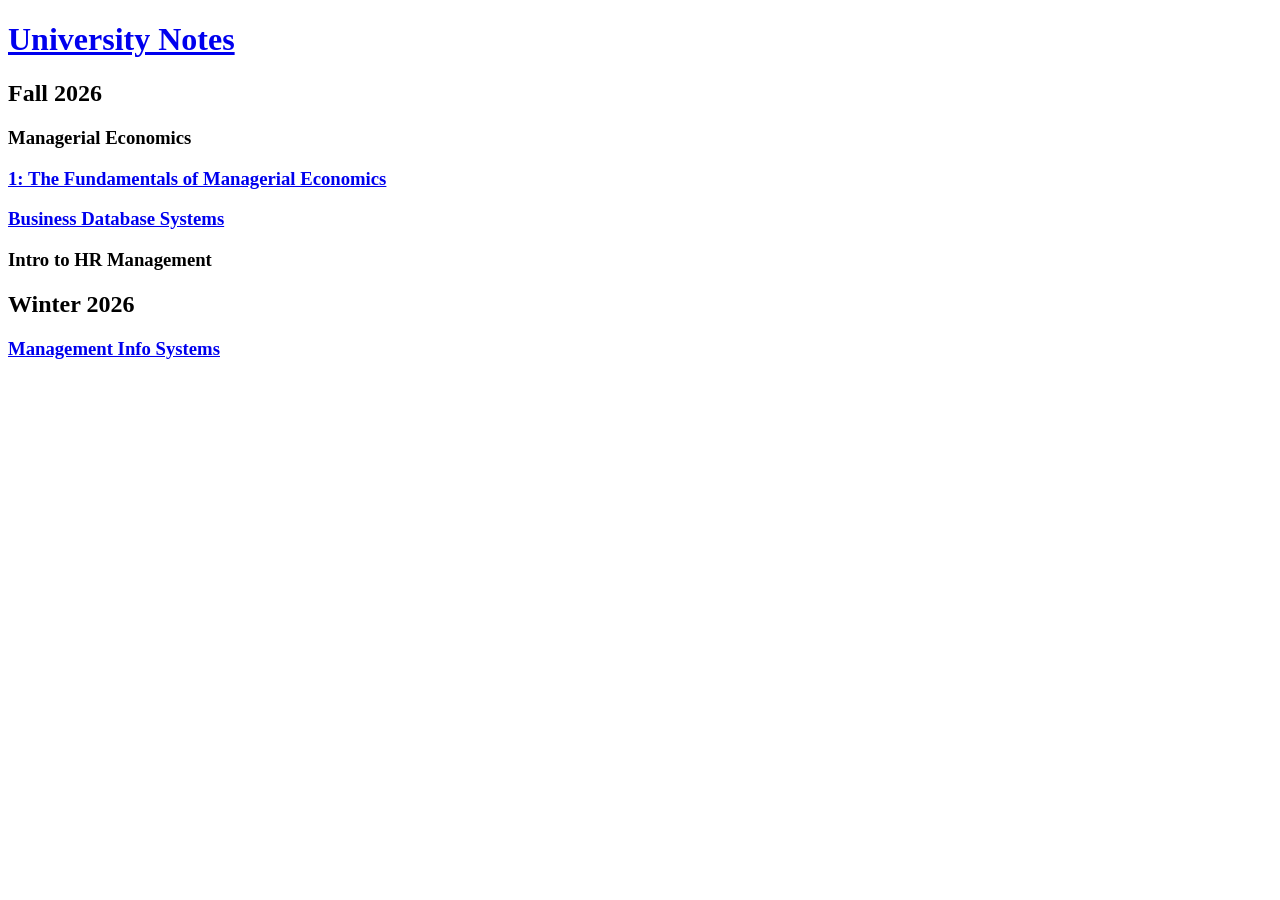
==== index.html @ d74d99e8 "Rename to index.html" ====
<!DOCTYPE html>
<html>
<head>
    <title>Oakland University Notes</title>
    <link rel="stylesheet" href="css/main.css">
    <link rel="icon" href="assets/logo.png" type="image/gif">
</head>
<body>
    <div class="wrapper">
        <header>
            <a href="notes.html" class="home">
                <h1>University Notes</h1>    
            </a>
        </header>
        <aside>
            <h2 class="year">Fall 2026</h2>
            <nav class="course">
                <h3>Managerial Economics</h3>   
                <a href="ECN3030/chapters/1.html">
                    <h3>1: The Fundamentals of Managerial Economics</h3>
                </a>  
            </nav>
            <nav class="course">
                <a href="MIS3140/business-database-systems.html">
                    <h3>Business Database Systems</h3>
                </a>
            </nav>
            <nav class="course">
                <h3>Intro to HR Management</h3>
            </nav>
            <h2 class="year">Winter 2026</h2>
            <nav class="course">
                <a href="MIS3000/mis3000.html">
                    <h3>Management Info Systems</h3>
                </a>
            </nav>
        </aside>
        <main>
            <section id="content"></section>
        </main>
    </div>
</body>
</html>
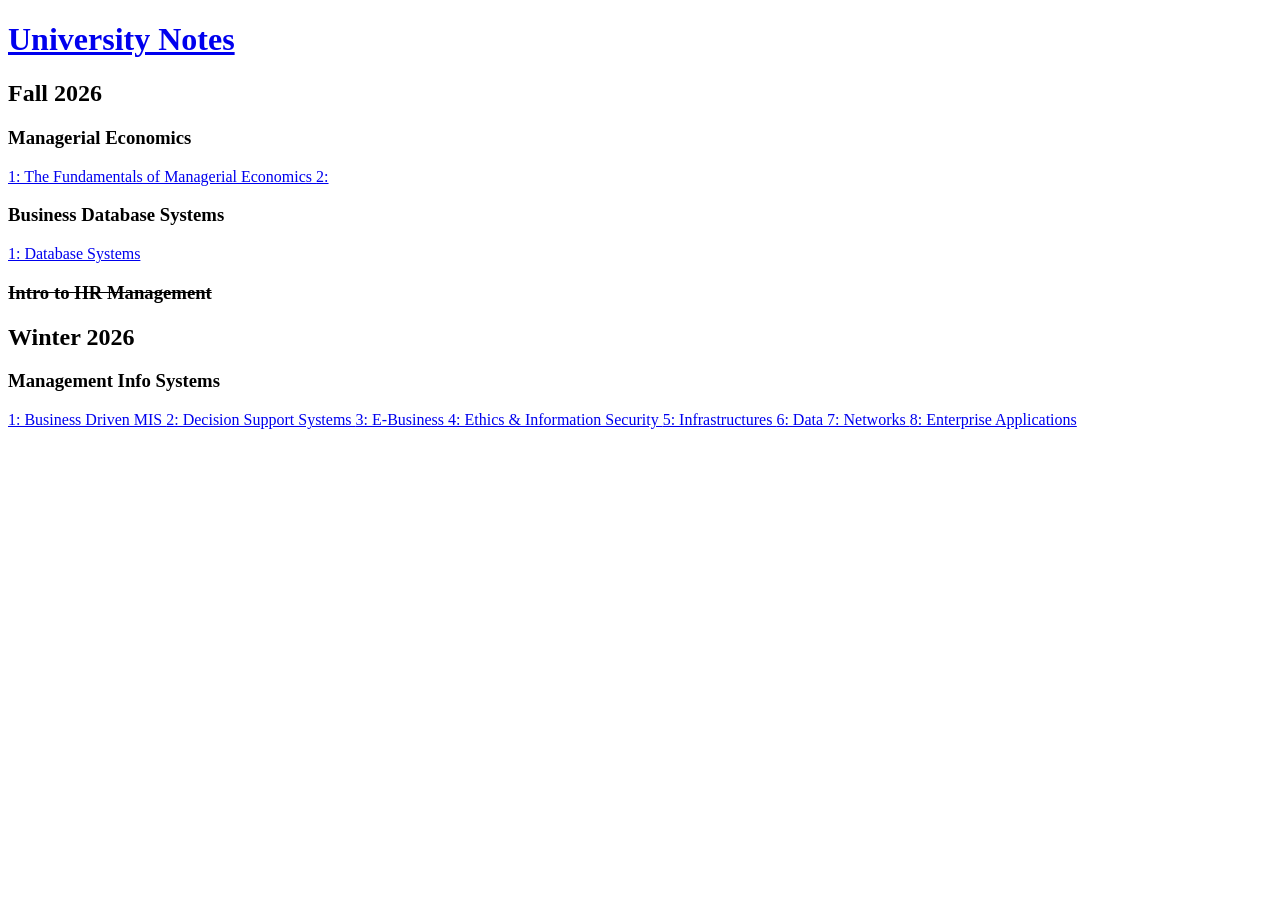
==== commit 4071388b: "altered index" ====
--- a/index.html
+++ b/index.html
@@ -17,21 +17,47 @@
             <nav class="course">
                 <h3>Managerial Economics</h3>   
                 <a href="ECN3030/chapters/1.html">
-                    <h3>1: The Fundamentals of Managerial Economics</h3>
-                </a>  
-            </nav>
-            <nav class="course">
-                <a href="MIS3140/business-database-systems.html">
-                    <h3>Business Database Systems</h3>
+                    1: The Fundamentals of Managerial Economics
+                </a>
+                <a href="ECN3030/chapters/2.html">
+                    2: 
                 </a>
             </nav>
             <nav class="course">
-                <h3>Intro to HR Management</h3>
+                <h3>Business Database Systems</h3>
+                <a href="MIS3140/chapters/1.html">
+                    1: Database Systems
+                </a>
+            </nav>
+            <nav class="course">
+                <h3><strike>Intro to HR Management</strike></h3>
             </nav>
             <h2 class="year">Winter 2026</h2>
             <nav class="course">
-                <a href="MIS3000/mis3000.html">
-                    <h3>Management Info Systems</h3>
+                <h3>Management Info Systems</h3>
+                <a href="MIS3000/chapters/1.html">
+                    1: Business Driven MIS
+                </a>
+                <a href="MIS3000/chapters/2.html">
+                    2: Decision Support Systems
+                </a>
+                <a href="MIS3000/chapters/3.html">
+                    3: E-Business
+                </a>
+                <a href="MIS3000/chapters/4.html">
+                    4: Ethics & Information Security
+                </a>
+                <a href="MIS3000/chapters/5.html">
+                    5: Infrastructures
+                </a>
+                <a href="MIS3000/chapters/6.html">
+                    6: Data
+                </a>
+                <a href="MIS3000/chapters/7.html">
+                    7: Networks
+                </a>
+                <a href="MIS3000/chapters/8.html">
+                    8: Enterprise Applications
                 </a>
             </nav>
         </aside>
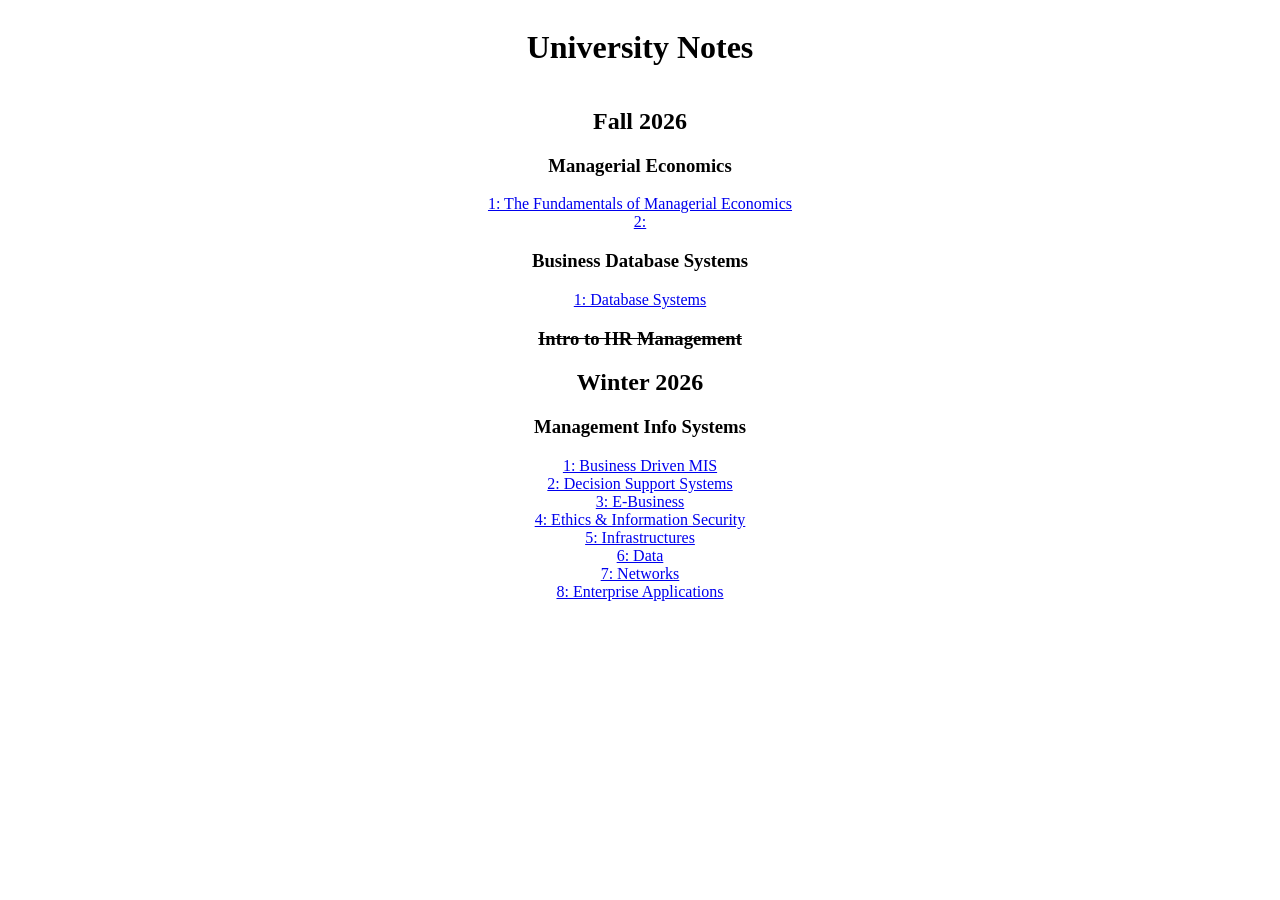
==== commit bb9b761f: "added css" ====
--- a/index.html
+++ b/index.html
@@ -2,32 +2,34 @@
 <html>
 <head>
     <title>Oakland University Notes</title>
-    <link rel="stylesheet" href="css/main.css">
+    <link rel="stylesheet" href="css/style.css">
     <link rel="icon" href="assets/logo.png" type="image/gif">
 </head>
 <body>
-    <div class="wrapper">
+    <div class="wrapper index">
         <header>
-            <a href="notes.html" class="home">
-                <h1>University Notes</h1>    
-            </a>
+            <h1>University Notes</h1>    
         </header>
         <aside>
             <h2 class="year">Fall 2026</h2>
             <nav class="course">
-                <h3>Managerial Economics</h3>   
-                <a href="ECN3030/chapters/1.html">
-                    1: The Fundamentals of Managerial Economics
-                </a>
-                <a href="ECN3030/chapters/2.html">
-                    2: 
-                </a>
+                <h3>Managerial Economics</h3> 
+                <div class="chapters">
+                    <a href="ECN3030/chapters/1.html">
+                        1: The Fundamentals of Managerial Economics
+                    </a>
+                    <a href="ECN3030/chapters/2.html">
+                        2: 
+                    </a>    
+                </div>  
             </nav>
             <nav class="course">
                 <h3>Business Database Systems</h3>
-                <a href="MIS3140/chapters/1.html">
-                    1: Database Systems
-                </a>
+                <div class="chapters">
+                    <a href="MIS3140/chapters/1.html">
+                        1: Database Systems
+                    </a>    
+                </div>
             </nav>
             <nav class="course">
                 <h3><strike>Intro to HR Management</strike></h3>
@@ -35,30 +37,32 @@
             <h2 class="year">Winter 2026</h2>
             <nav class="course">
                 <h3>Management Info Systems</h3>
-                <a href="MIS3000/chapters/1.html">
-                    1: Business Driven MIS
-                </a>
-                <a href="MIS3000/chapters/2.html">
-                    2: Decision Support Systems
-                </a>
-                <a href="MIS3000/chapters/3.html">
-                    3: E-Business
-                </a>
-                <a href="MIS3000/chapters/4.html">
-                    4: Ethics & Information Security
-                </a>
-                <a href="MIS3000/chapters/5.html">
-                    5: Infrastructures
-                </a>
-                <a href="MIS3000/chapters/6.html">
-                    6: Data
-                </a>
-                <a href="MIS3000/chapters/7.html">
-                    7: Networks
-                </a>
-                <a href="MIS3000/chapters/8.html">
-                    8: Enterprise Applications
-                </a>
+                <div class="chapters">
+                    <a href="MIS3000/chapters/1.html">
+                        1: Business Driven MIS
+                    </a>
+                    <a href="MIS3000/chapters/2.html">
+                        2: Decision Support Systems
+                    </a>
+                    <a href="MIS3000/chapters/3.html">
+                        3: E-Business
+                    </a>
+                    <a href="MIS3000/chapters/4.html">
+                        4: Ethics & Information Security
+                    </a>
+                    <a href="MIS3000/chapters/5.html">
+                        5: Infrastructures
+                    </a>
+                    <a href="MIS3000/chapters/6.html">
+                        6: Data
+                    </a>
+                    <a href="MIS3000/chapters/7.html">
+                        7: Networks
+                    </a>
+                    <a href="MIS3000/chapters/8.html">
+                        8: Enterprise Applications
+                    </a>    
+                </div>
             </nav>
         </aside>
         <main>
--- a/css/style.css
+++ b/css/style.css
@@ -0,0 +1,16 @@
+.wrapper.index {
+    display: flex;
+    flex-direction: column;
+    justify-content: center;
+    align-items: center;
+    text-align: center;
+}
+
+.chapters {
+    display: flex;
+    flex-direction: column;
+}
+
+img {
+    width: 600px;
+}
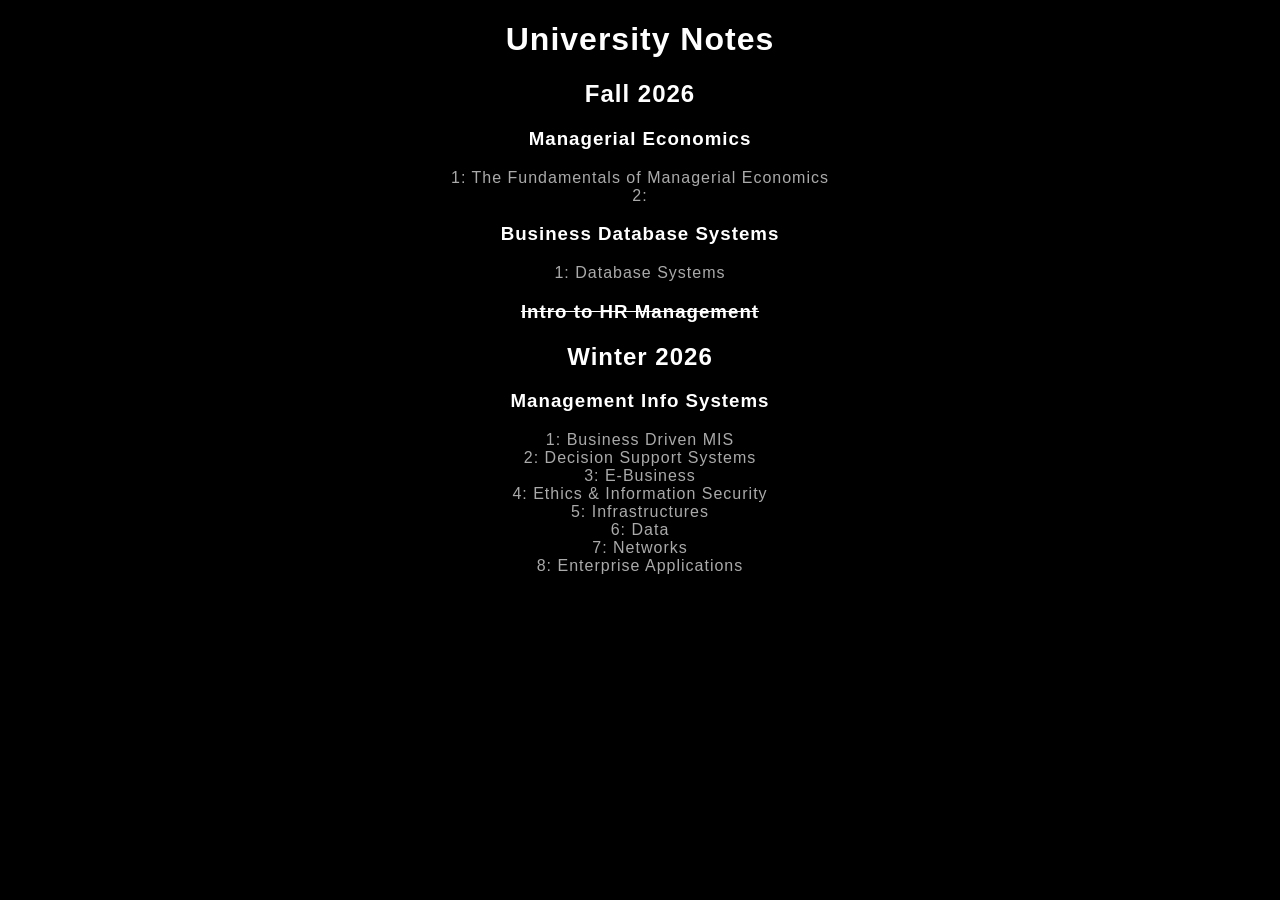
==== commit d6ea3701: "add ch info" ====
--- a/index.html
+++ b/index.html
@@ -5,69 +5,56 @@
     <link rel="stylesheet" href="css/style.css">
     <link rel="icon" href="assets/logo.png" type="image/gif">
 </head>
-<body>
-    <div class="wrapper index">
-        <header>
-            <h1>University Notes</h1>    
-        </header>
-        <aside>
-            <h2 class="year">Fall 2026</h2>
-            <nav class="course">
-                <h3>Managerial Economics</h3> 
-                <div class="chapters">
-                    <a href="ECN3030/chapters/1.html">
-                        1: The Fundamentals of Managerial Economics
-                    </a>
-                    <a href="ECN3030/chapters/2.html">
-                        2: 
-                    </a>    
-                </div>  
-            </nav>
-            <nav class="course">
-                <h3>Business Database Systems</h3>
-                <div class="chapters">
-                    <a href="MIS3140/chapters/1.html">
-                        1: Database Systems
-                    </a>    
-                </div>
-            </nav>
-            <nav class="course">
-                <h3><strike>Intro to HR Management</strike></h3>
-            </nav>
-            <h2 class="year">Winter 2026</h2>
-            <nav class="course">
-                <h3>Management Info Systems</h3>
-                <div class="chapters">
-                    <a href="MIS3000/chapters/1.html">
-                        1: Business Driven MIS
-                    </a>
-                    <a href="MIS3000/chapters/2.html">
-                        2: Decision Support Systems
-                    </a>
-                    <a href="MIS3000/chapters/3.html">
-                        3: E-Business
-                    </a>
-                    <a href="MIS3000/chapters/4.html">
-                        4: Ethics & Information Security
-                    </a>
-                    <a href="MIS3000/chapters/5.html">
-                        5: Infrastructures
-                    </a>
-                    <a href="MIS3000/chapters/6.html">
-                        6: Data
-                    </a>
-                    <a href="MIS3000/chapters/7.html">
-                        7: Networks
-                    </a>
-                    <a href="MIS3000/chapters/8.html">
-                        8: Enterprise Applications
-                    </a>    
-                </div>
-            </nav>
-        </aside>
-        <main>
-            <section id="content"></section>
-        </main>
-    </div>
+<body class="index">
+    <header>
+        <h1>University Notes</h1>    
+    </header>
+    <nav class="courses">
+        <h2 class="semester">Fall 2026</h2>
+        <h3>Managerial Economics</h3> 
+        <div class="chapters">
+            <a href="ECN3030/chapters/1.html">
+                1: The Fundamentals of Managerial Economics
+            </a>
+            <a href="ECN3030/chapters/2.html">
+                2: 
+            </a>    
+        </div>  
+        <h3>Business Database Systems</h3>
+        <div class="chapters">
+            <a href="MIS3140/chapters/1.html">
+                1: Database Systems
+            </a>    
+        </div>
+        <h3><strike>Intro to HR Management</strike></h3>
+        <h2 class="semester">Winter 2026</h2>
+        <h3>Management Info Systems</h3>
+        <div class="chapters">
+            <a href="MIS3000/chapters/1.html">
+                1: Business Driven MIS
+            </a>
+            <a href="MIS3000/chapters/2.html">
+                2: Decision Support Systems
+            </a>
+            <a href="MIS3000/chapters/3.html">
+                3: E-Business
+            </a>
+            <a href="MIS3000/chapters/4.html">
+                4: Ethics & Information Security
+            </a>
+            <a href="MIS3000/chapters/5.html">
+                5: Infrastructures
+            </a>
+            <a href="MIS3000/chapters/6.html">
+                6: Data
+            </a>
+            <a href="MIS3000/chapters/7.html">
+                7: Networks
+            </a>
+            <a href="MIS3000/chapters/8.html">
+                8: Enterprise Applications
+            </a>    
+        </div>
+    </nav>
 </body>
 </html>
--- a/css/style.css
+++ b/css/style.css
@@ -1,8 +1,13 @@
-.wrapper.index {
-    display: flex;
-    flex-direction: column;
-    justify-content: center;
-    align-items: center;
+body {
+    background-color: #000;
+    color: #fff;
+    font-family: Tahoma, sans-serif;
+    letter-spacing: 1px;
+    width: 750px;
+    margin: 10px auto;
+}
+
+body.index {
     text-align: center;
 }
 
@@ -12,5 +17,68 @@
 }
 
 img {
-    width: 600px;
+    width: 100%;
+}
+
+a {
+    color: #aaa;
+    text-decoration: none;
+}
+
+mark {
+    background-color: rgba(126, 193, 255, 0.733);
+    color: #fff;
+    font-weight: bold;
+}
+
+.comment, 
+.prof-notes {
+    background-color: rgba(94, 177, 255, 0.575);
+    margin: 10px 0 10px 40px;
+    position: relative;
+}
+
+.comment::before, 
+.prof-notes::before {
+    content: "";
+    border-left: 2px solid #fff;
+    height: 100%;
+    position: absolute;
+    left: -2%;
+}
+
+.comment p,
+.prof-notes p {
+    margin: 0;
+    padding: 3px;
+}
+
+.prof-notes {
+    background-color: rgba(94, 177, 255, 0.315);
+}
+
+.subtitle {
+    font-size: 14px;
+    color: #4da9ff;
+}
+
+.ln {
+    background-color: #7ed6ff5e;
+    margin-top: 40px;
+    padding: 10px;
+    border: 2px dashed #fff;
+}
+
+.ln::before {
+    content: "LECTURE NOTES:";
+    font-size: 20px;
+    font-weight: bold;
+}
+
+hr {
+    border-color: #fff;
+}
+
+::selection {
+    background-color: #4d5c7993;
 }
